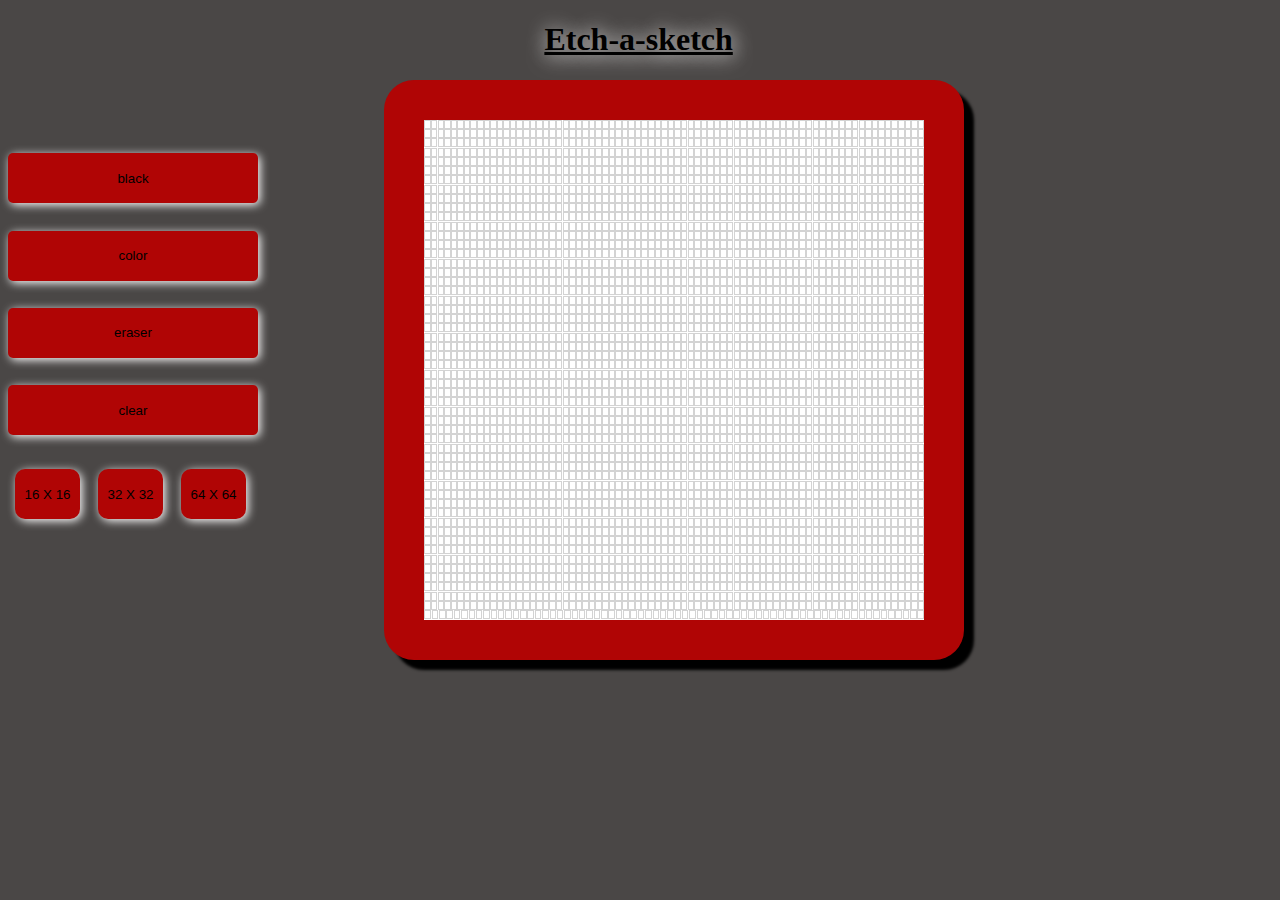
==== esketch.html @ 6c914acc "add first update" ====
<!DOCTYPE html>
<html>
<head>
  <meta charset="UTF-8">
  <title>Etch a Sketch</title>
    <script src="esketch.js" defer></script>
    <link rel="stylesheet" href="esketch.css">
</head>
<body>
    <h1>Etch-a-sketch</h1>
  <main>
    <div id="buttonBox">
      <button>black</button>
      <button>color</button>
      <button>eraser</button>
      <button>clear</button>
      <div id="gridSizeBtn">
      <button class="sizeBtn">16 X 16</button>
      <button class="sizeBtn">32 X 32</button>
      <button class="sizeBtn">64 X 64</button>
    </div>
    </div>
    <div id="gridContainer"></div>
  </main>
</body>
</html>



<!-- learn more about adding CSS styles in JS upon function calls and events
      =>specifically regarding boxes transitioning to colored and staying that way.
        get rid of grid size groups in CSS and instead get JS to select for box sizes upon grid creation.
        click button to erase.
        only color boxes when hovering AND ??? clicking mouse/not clicking mouse?
        erase setting to allow erasing individual boxes rather than clear all.
        color button opens up hexcolor selector. then displays selected color.
        size will be a slide bar and call gridsize functions and display the current size e.g16X16.
-->
---- esketch.css ----
body{
  background-color: #4a4746;

}
h1{
  margin-left: 40%;
  text-align: center;
  width:250px;
  text-decoration:underline;
  text-shadow: 1px 1px 20px white;
}

main{
  display:flex;
}
#buttonBox{
  display:flex;
  flex-direction: column;
  justify-content: space-around;
  height:400px;
  width: 250px;
  margin-top: 60px;
}
  button{
    height: 50px;
    border-radius: 5px;
    background-color:#b00505;
    border:none;
    box-shadow:2px 2px 10px white;
  }
  .sizeBtn{
      margin: 7px;
      width: 65px;
      border-radius: 10px;
  }
  button:hover{
    height: 50px;
    border-radius: 5px;
    background-color:#b00505;
    border:2px solid white;
    box-shadow:2px 2px 10px white;
  }
#gridContainer{
  display: flex;
  flex-direction:row;
  flex-wrap: wrap;
  justify-content:space-between;
  box-shadow: 10px 10px 3px black;
  border: 40px solid #b00505;
  border-radius: 30px;
  background-color:white;
  min-height: 500px;
  min-width:  500px;
  max-height: 500px;
  max-width: 500px;
  padding:none;
  margin-left: 10%;

}
#gridContainer > *:hover{
  background-color: blue;
  transition:os;
}

            /* below are the dimensions for various grid types (px divided by 2 -1) for each iteration
            or apply the styles below*/
/*2x2 grid*/
Item{
  border:1px solid blue;
  margin:none;
  padding:none;
  height: 248px;
  width:  248px;
}
/*4x4 grid*/
Item{
  border:1px solid blue;
  margin:none;
  padding:none;
  height: 122px;
  width:  122px;
}
/*8x8 grid */
Item{
  border:1px solid blue;
  margin:none;
  padding:none;
  height: 60px;
  width:  60px;
}
/*16x16 grid*/
item{
  border:1px solid lightgray;
  margin:none;
  padding:none;
  height: 29px;
  width:  29px;
  transition:background-color 0s 10s;
}
/*32x32 grid*/
Item{
  border:1px solid blue;
  margin:none;
  padding:none;
  height: 13.5px;
  width:  13.5px;
}
/*64x64 grid*/
#gridContainer > *{
  border:1px solid lightgray;
  margin:none;
  padding:none;
  height: 7px;
  width:  4.5px;
  transition:background-color 0s 60s;
}
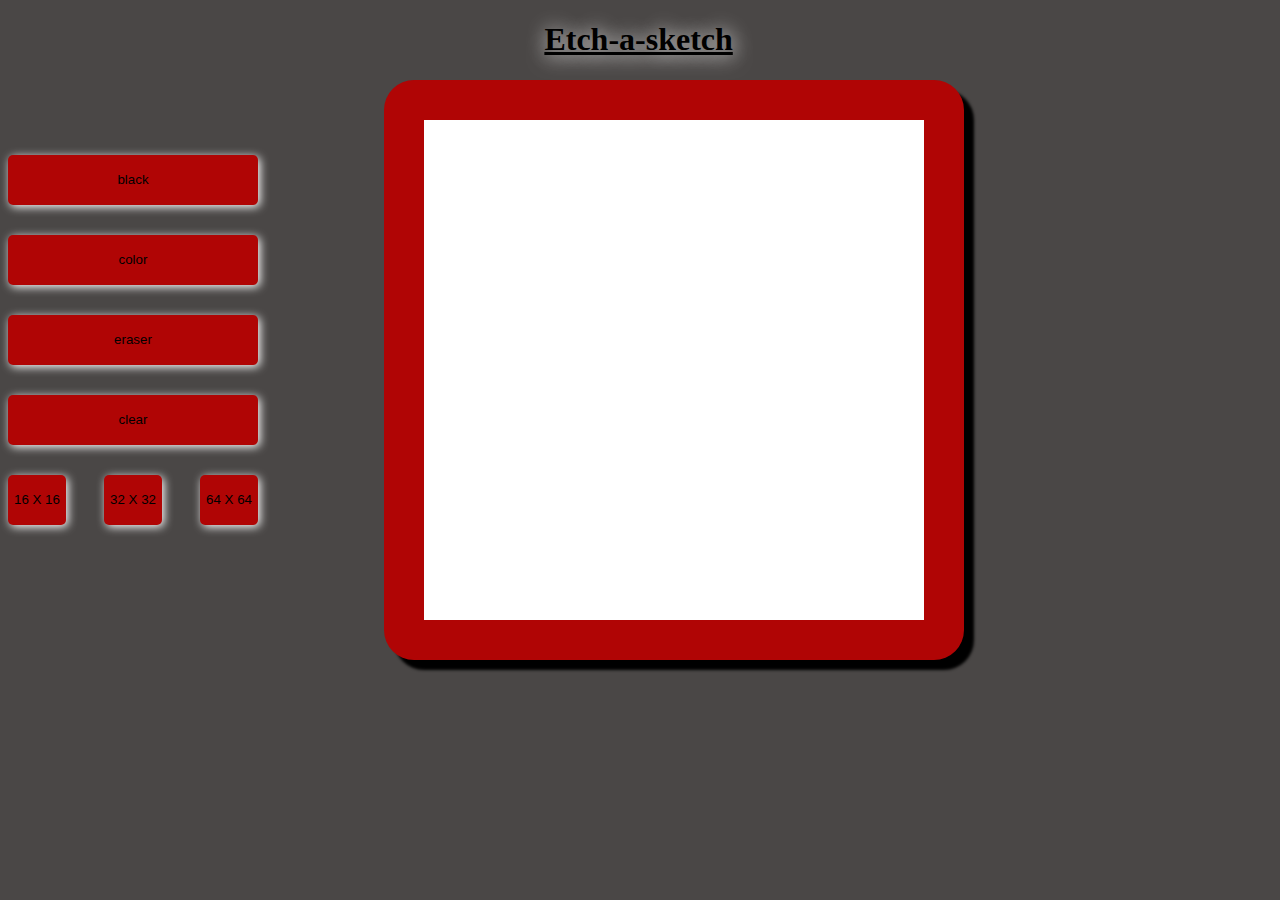
==== commit 016ba517: "grid creation and clearing buttons" ====
--- a/esketch.html
+++ b/esketch.html
@@ -13,11 +13,11 @@
       <button>black</button>
       <button>color</button>
       <button>eraser</button>
-      <button>clear</button>
+      <button id="clear">clear</button>
       <div id="gridSizeBtn">
-      <button class="sizeBtn">16 X 16</button>
-      <button class="sizeBtn">32 X 32</button>
-      <button class="sizeBtn">64 X 64</button>
+      <button id="small" class="sizeBtn">16 X 16</button>
+      <button id="medium"class="sizeBtn">32 X 32</button>
+      <button id="large"class="sizeBtn">64 X 64</button>
     </div>
     </div>
     <div id="gridContainer"></div>
--- a/esketch.css
+++ b/esketch.css
@@ -28,10 +28,11 @@
     border:none;
     box-shadow:2px 2px 10px white;
   }
+  #gridSizeBtn{
+     display:flex;
+     justify-content: space-between;
+  }
   .sizeBtn{
-      margin: 7px;
-      width: 65px;
-      border-radius: 10px;
   }
   button:hover{
     height: 50px;
@@ -64,38 +65,15 @@
 
             /* below are the dimensions for various grid types (px divided by 2 -1) for each iteration
             or apply the styles below*/
-/*2x2 grid*/
-Item{
-  border:1px solid blue;
-  margin:none;
-  padding:none;
-  height: 248px;
-  width:  248px;
-}
-/*4x4 grid*/
-Item{
-  border:1px solid blue;
-  margin:none;
-  padding:none;
-  height: 122px;
-  width:  122px;
-}
-/*8x8 grid */
-Item{
-  border:1px solid blue;
-  margin:none;
-  padding:none;
-  height: 60px;
-  width:  60px;
-}
+
 /*16x16 grid*/
-item{
+#gridContainer > *{
   border:1px solid lightgray;
   margin:none;
   padding:none;
   height: 29px;
   width:  29px;
-  transition:background-color 0s 10s;
+  transition:background-color 0s 30s;
 }
 /*32x32 grid*/
 Item{
@@ -106,11 +84,37 @@
   width:  13.5px;
 }
 /*64x64 grid*/
-#gridContainer > *{
+item{
   border:1px solid lightgray;
   margin:none;
   padding:none;
   height: 7px;
   width:  4.5px;
-  transition:background-color 0s 60s;
+  transition:background-color 0s 30s;
 }
+
+/* disused sizes
+/*2x2 grid
+Item{
+    border:1px solid blue;
+    margin:none;
+    padding:none;
+    height: 248px;
+    width:  248px;
+  }
+  /*4x4 grid
+  Item{
+    border:1px solid blue;
+    margin:none;
+    padding:none;
+    height: 122px;
+    width:  122px;
+  }
+  /*8x8 grid 
+  Item{
+    border:1px solid blue;
+    margin:none;
+    padding:none;
+    height: 60px;
+    width:  60px;
+  }*/